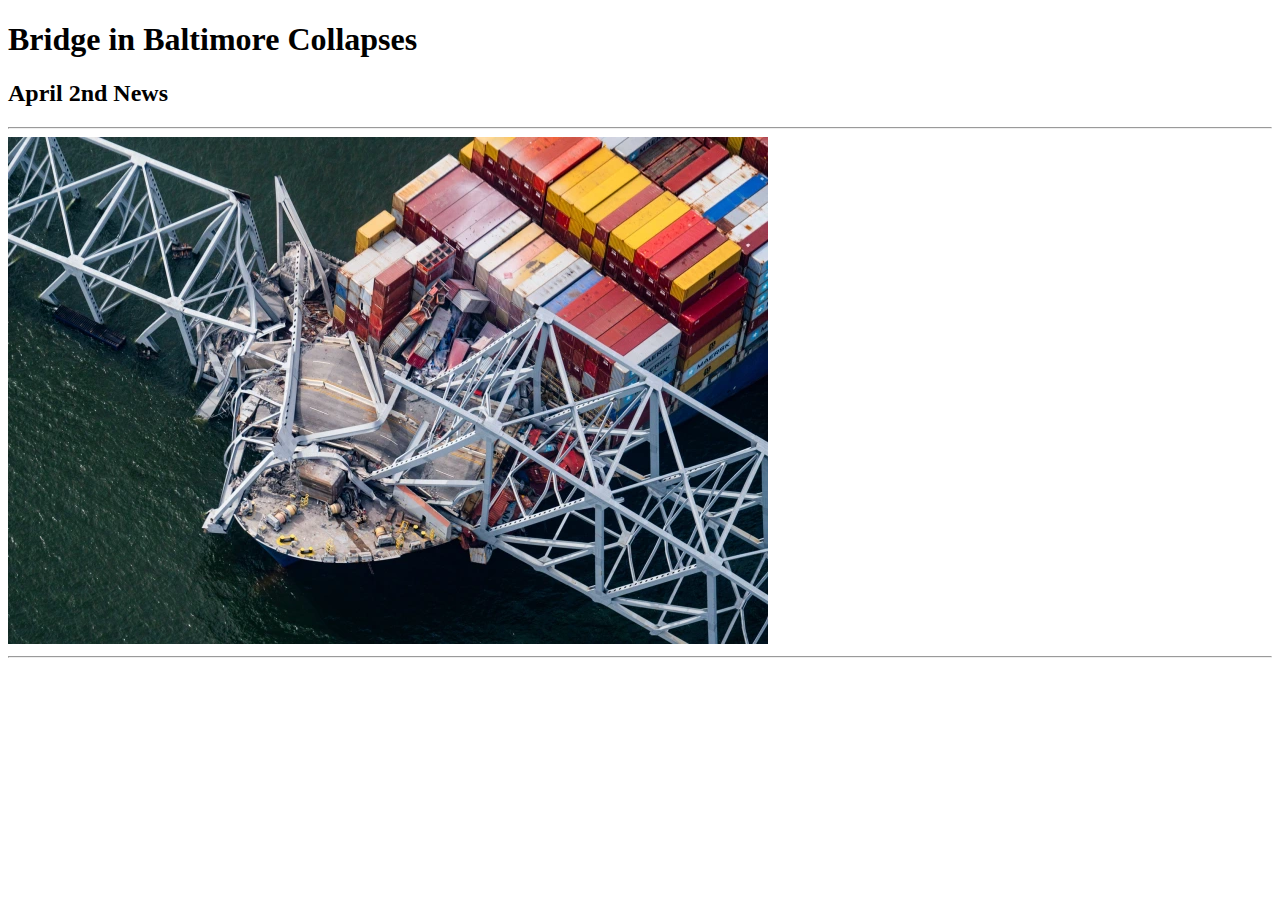
==== Assignment 6C.html @ 05a3b2c7 "Add files via upload" ====
<!DOCTYPE HTML></DOCTYPE>

<html>

<head>
<title>Bridge in Baltimore Collapses</title>

</head>

<body>

    


<h1>Bridge in Baltimore Collapses</h1>
<h2>April 2nd News</h2>


<hr>


<img src="bridge pic 2.png">

<hr>

<p> </p>

<p> </p>


</body>


</html>
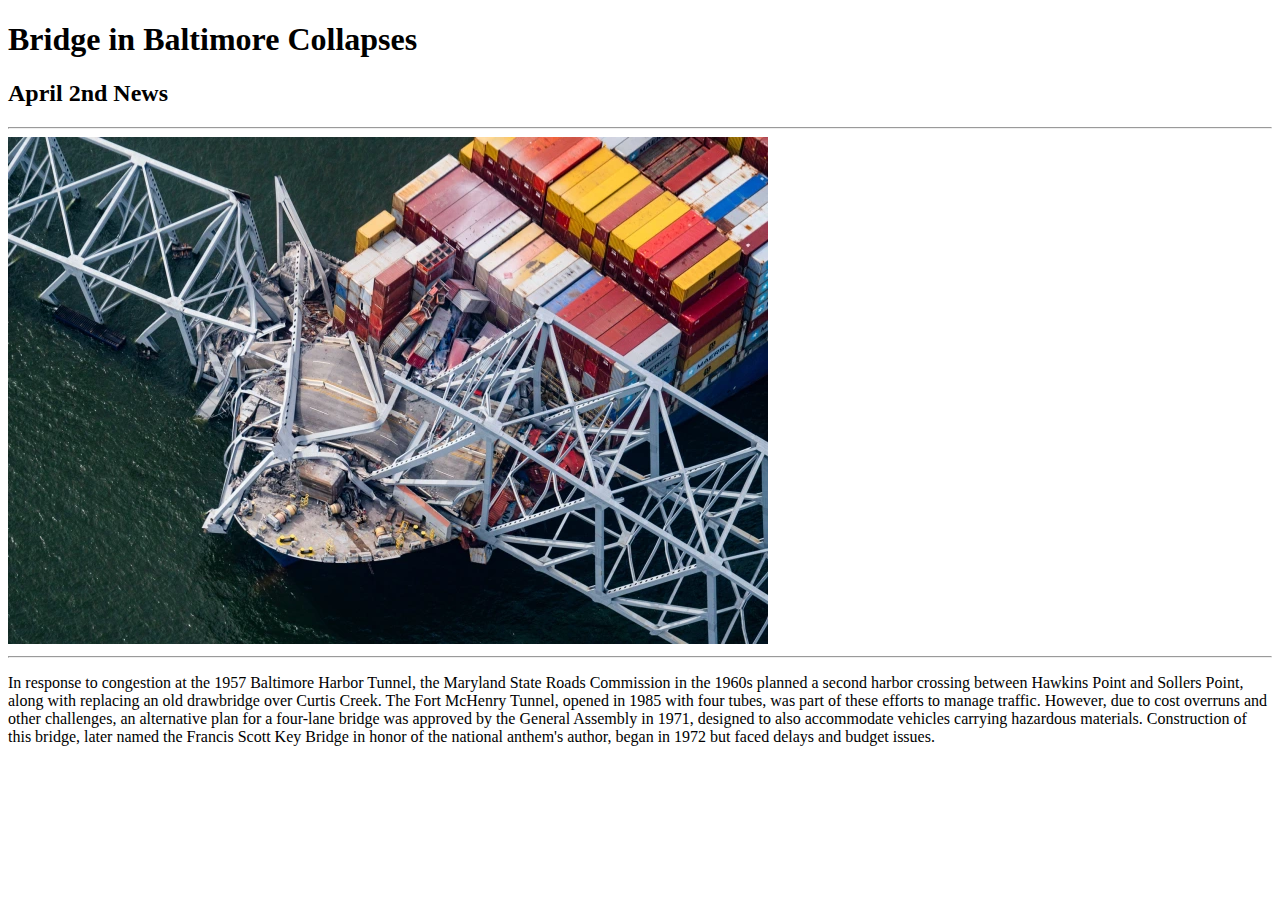
==== commit 8f5932b4: "Update Assignment 6C.html" ====
--- a/Assignment 6C.html
+++ b/Assignment 6C.html
@@ -23,7 +23,12 @@
 
 <hr>
 
-<p> </p>
+<p> In response to congestion at the 1957 Baltimore Harbor Tunnel, the Maryland State Roads Commission in the 1960s planned a second 
+harbor crossing between Hawkins Point and Sollers Point, along with replacing an old drawbridge over Curtis Creek. The Fort McHenry 
+Tunnel, opened in 1985 with four tubes, was part of these efforts to manage traffic. However, due to cost overruns and other challenges, 
+an alternative plan for a four-lane bridge was approved by the General Assembly in 1971, designed to also accommodate vehicles carrying 
+hazardous materials. Construction of this bridge, later named the Francis Scott Key Bridge in honor of the national anthem's author, 
+began in 1972 but faced delays and budget issues.</p>
 
 <p> </p>
 
@@ -31,4 +36,4 @@
 </body>
 
 
-</html>+</html>
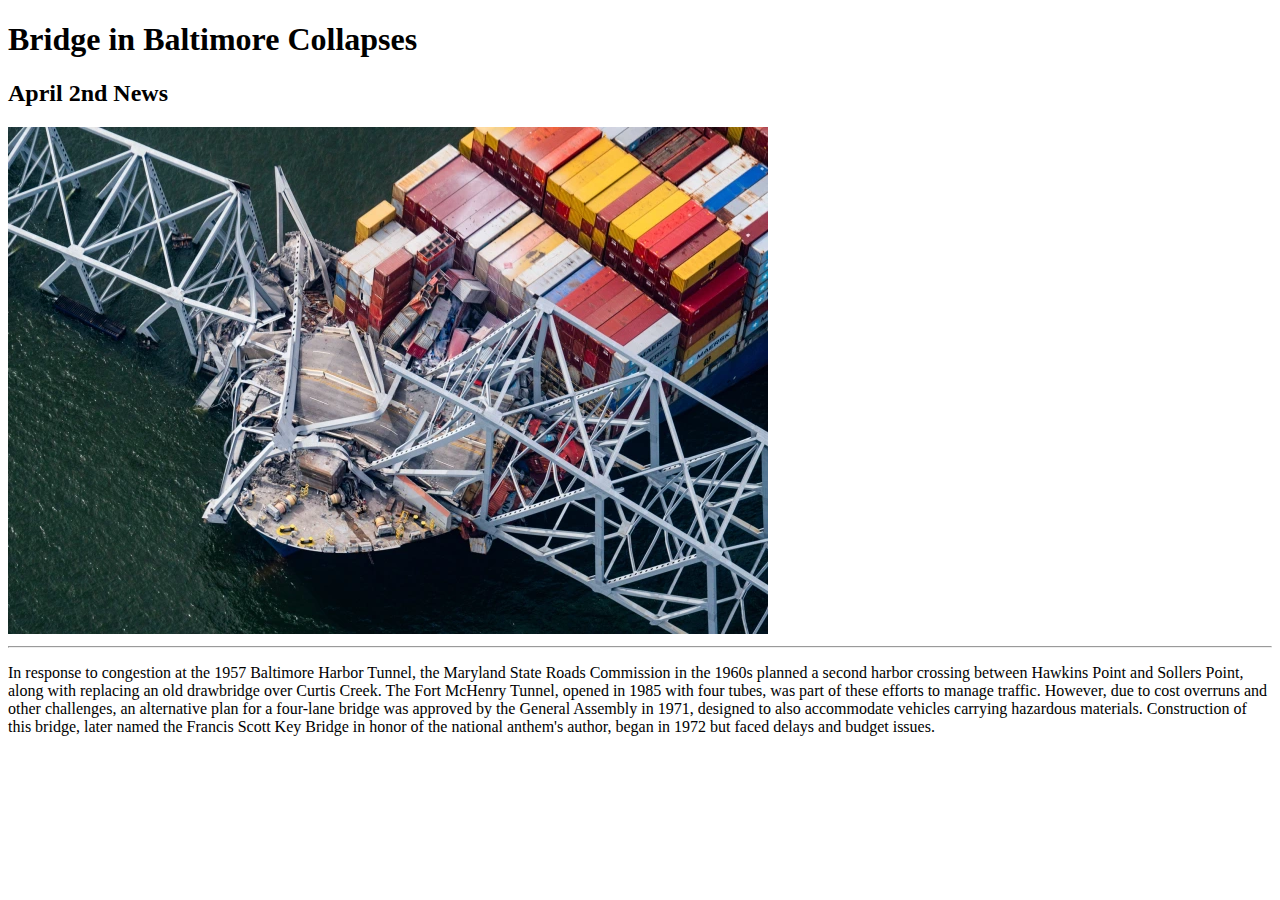
==== commit 077f3f59: "Add files via upload" ====
--- a/Assignment 6C.html
+++ b/Assignment 6C.html
@@ -16,8 +16,6 @@
 <h2>April 2nd News</h2>
 
 
-<hr>
-
 
 <img src="bridge pic 2.png">
 
@@ -28,7 +26,7 @@
 Tunnel, opened in 1985 with four tubes, was part of these efforts to manage traffic. However, due to cost overruns and other challenges, 
 an alternative plan for a four-lane bridge was approved by the General Assembly in 1971, designed to also accommodate vehicles carrying 
 hazardous materials. Construction of this bridge, later named the Francis Scott Key Bridge in honor of the national anthem's author, 
-began in 1972 but faced delays and budget issues.</p>
+began in 1972 but faced delays and budget issues. </p>
 
 <p> </p>
 
@@ -36,4 +34,4 @@
 </body>
 
 
-</html>
+</html>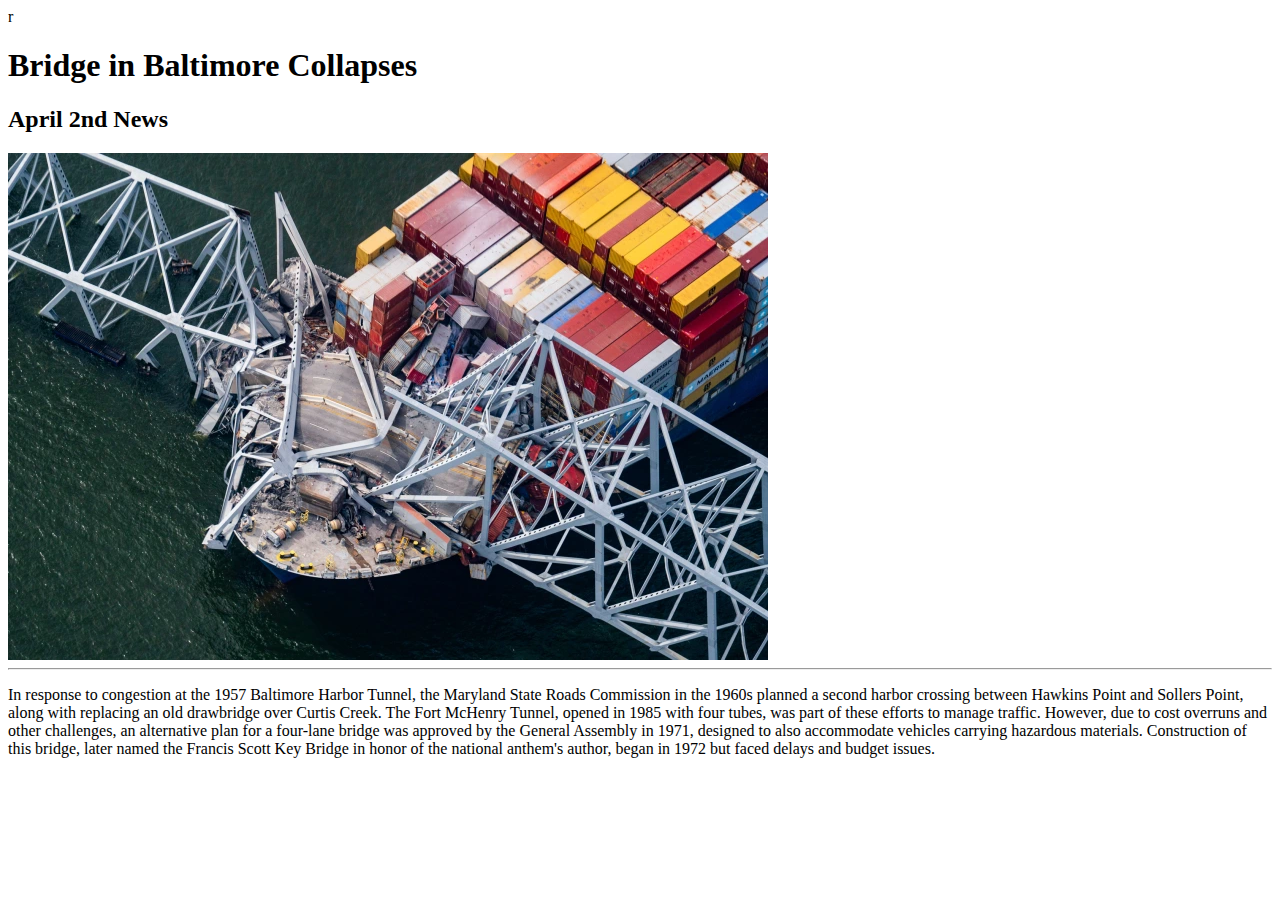
==== commit ee71d63c: "Update Assignment 6C.html" ====
--- a/Assignment 6C.html
+++ b/Assignment 6C.html
@@ -1,4 +1,4 @@
-<!DOCTYPE HTML></DOCTYPE>
+r<!DOCTYPE HTML></DOCTYPE>
 
 <html>
 
@@ -17,7 +17,7 @@
 
 
 
-<img src="bridge pic 2.png">
+<center> </center><img src="bridge pic 2.png"> </center>
 
 <hr>
 
@@ -34,4 +34,4 @@
 </body>
 
 
-</html>+</html>
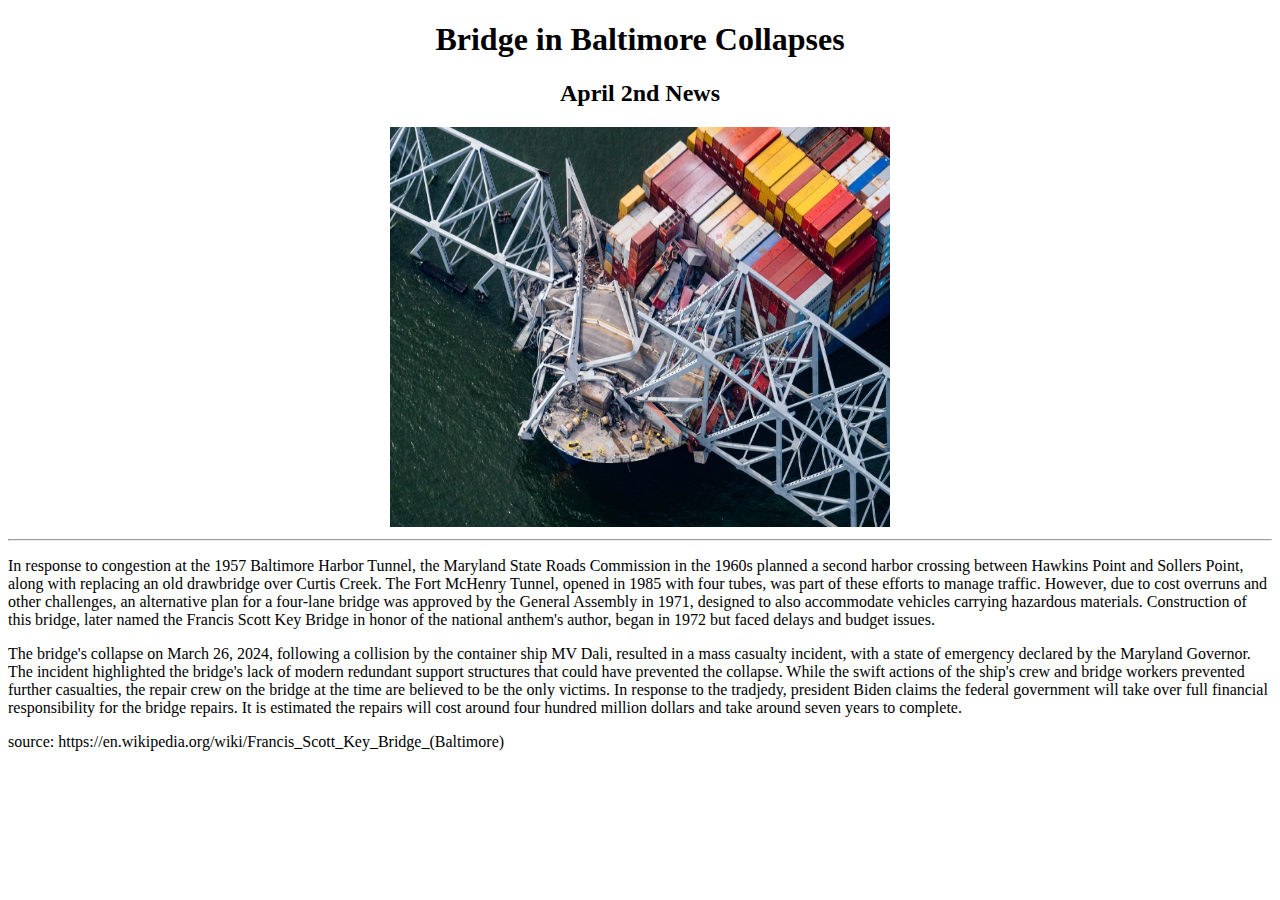
==== commit b836f76c: "Add files via upload" ====
--- a/Assignment 6C.html
+++ b/Assignment 6C.html
@@ -1,4 +1,4 @@
-r<!DOCTYPE HTML></DOCTYPE>
+<!DOCTYPE HTML></DOCTYPE>
 
 <html>
 
@@ -11,27 +11,34 @@
 
     
 
-
-<h1>Bridge in Baltimore Collapses</h1>
-<h2>April 2nd News</h2>
+<h1 style="text-align:center;">Bridge in Baltimore Collapses</h1>
+<h2 style="text-align:center;">April 2nd News </h2>
 
 
 
-<center> </center><img src="bridge pic 2.png"> </center>
+<center> <img width = "500px;" height ="400px;" src = "bridge pic 2.png"> </center>
 
 <hr>
 
-<p> In response to congestion at the 1957 Baltimore Harbor Tunnel, the Maryland State Roads Commission in the 1960s planned a second 
+<p>     In response to congestion at the 1957 Baltimore Harbor Tunnel, the Maryland State Roads Commission in the 1960s planned a second 
 harbor crossing between Hawkins Point and Sollers Point, along with replacing an old drawbridge over Curtis Creek. The Fort McHenry 
 Tunnel, opened in 1985 with four tubes, was part of these efforts to manage traffic. However, due to cost overruns and other challenges, 
 an alternative plan for a four-lane bridge was approved by the General Assembly in 1971, designed to also accommodate vehicles carrying 
 hazardous materials. Construction of this bridge, later named the Francis Scott Key Bridge in honor of the national anthem's author, 
 began in 1972 but faced delays and budget issues. </p>
 
-<p> </p>
+
+<p> The bridge's collapse on March 26, 2024, following a collision by the container ship MV Dali, resulted in a mass casualty incident, 
+    with a state of emergency declared by the Maryland Governor. The incident highlighted the bridge's lack of modern redundant support 
+    structures that could have prevented the collapse. While the swift actions of the ship's crew and bridge workers prevented further 
+    casualties, the repair crew on the bridge at the time are believed to be the only victims. In response to the tradjedy, president 
+    Biden claims the federal government will take over full financial responsibility for the bridge repairs. It is estimated the repairs 
+    will cost around four hundred million dollars and take around seven years to complete. </p>
+
+    <p> source: https://en.wikipedia.org/wiki/Francis_Scott_Key_Bridge_(Baltimore) </p>
 
 
 </body>
 
 
-</html>
+</html>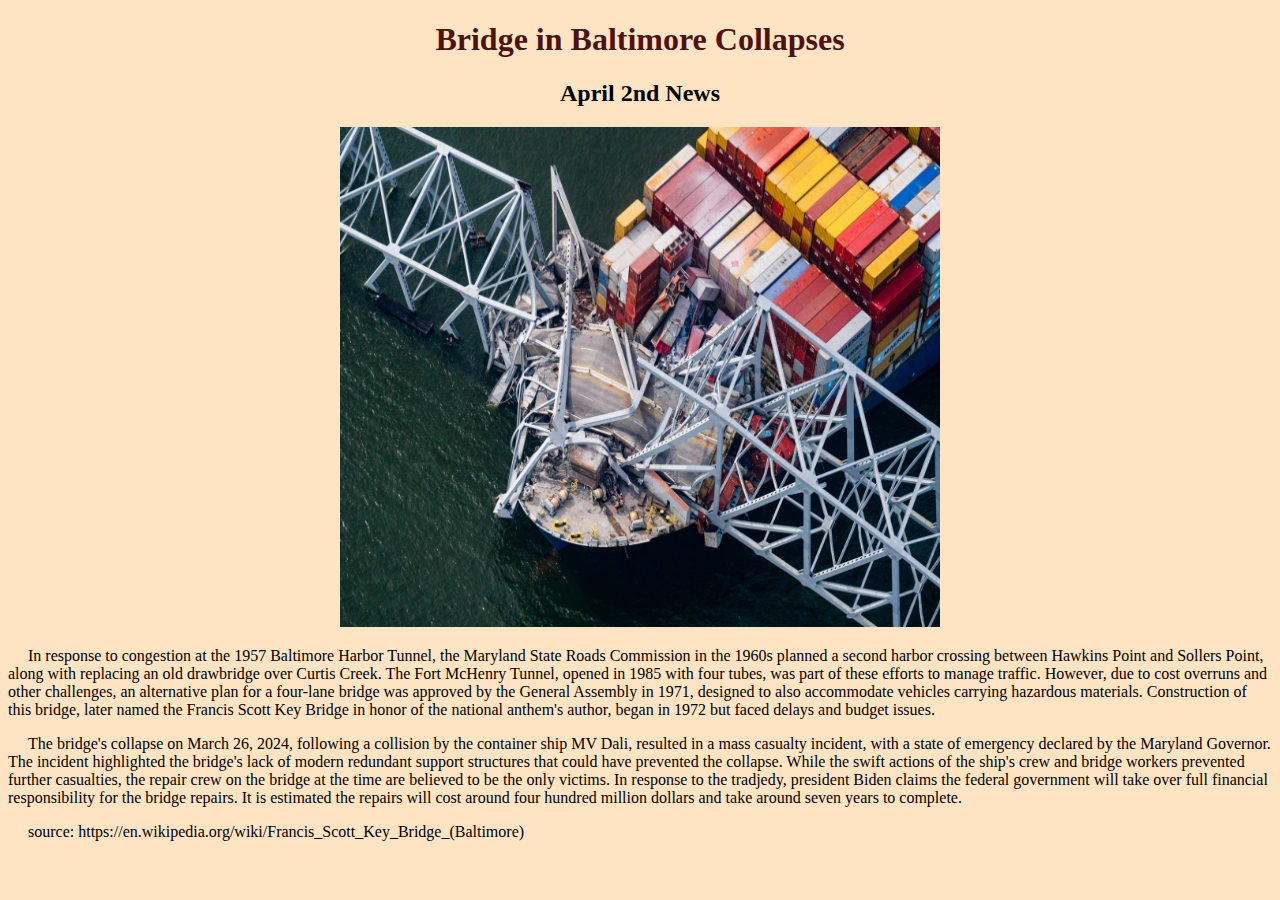
==== commit 1d62543f: "Add files via upload" ====
--- a/Assignment 6C.html
+++ b/Assignment 6C.html
@@ -4,6 +4,8 @@
 
 <head>
 <title>Bridge in Baltimore Collapses</title>
+
+<link rel="stylesheet" type="text/css" href="default 2.css">
 
 </head>
 
@@ -16,9 +18,8 @@
 
 
 
-<center> <img width = "500px;" height ="400px;" src = "bridge pic 2.png"> </center>
+<center> <img width = "600px;" height ="500px;" src = "bridge pic 2.png"> </center>
 
-<hr>
 
 <p>     In response to congestion at the 1957 Baltimore Harbor Tunnel, the Maryland State Roads Commission in the 1960s planned a second 
 harbor crossing between Hawkins Point and Sollers Point, along with replacing an old drawbridge over Curtis Creek. The Fort McHenry 
--- a/default 2.css
+++ b/default 2.css
@@ -0,0 +1,22 @@
+h1{
+    color:rgb(77, 18, 18);
+    font-size:18;
+    font-family: "Times New Roman", Times, serif;
+    }
+    
+    body{
+        background-color:bisque;
+    }
+    
+    h5{
+        color: #f6efb8;
+        font: size 24;
+    }
+    
+    p{
+        text-indent: 20px;
+    }
+    
+    hr{ color: #e9ef9f;
+    height: 10px;
+width: 50%;>}